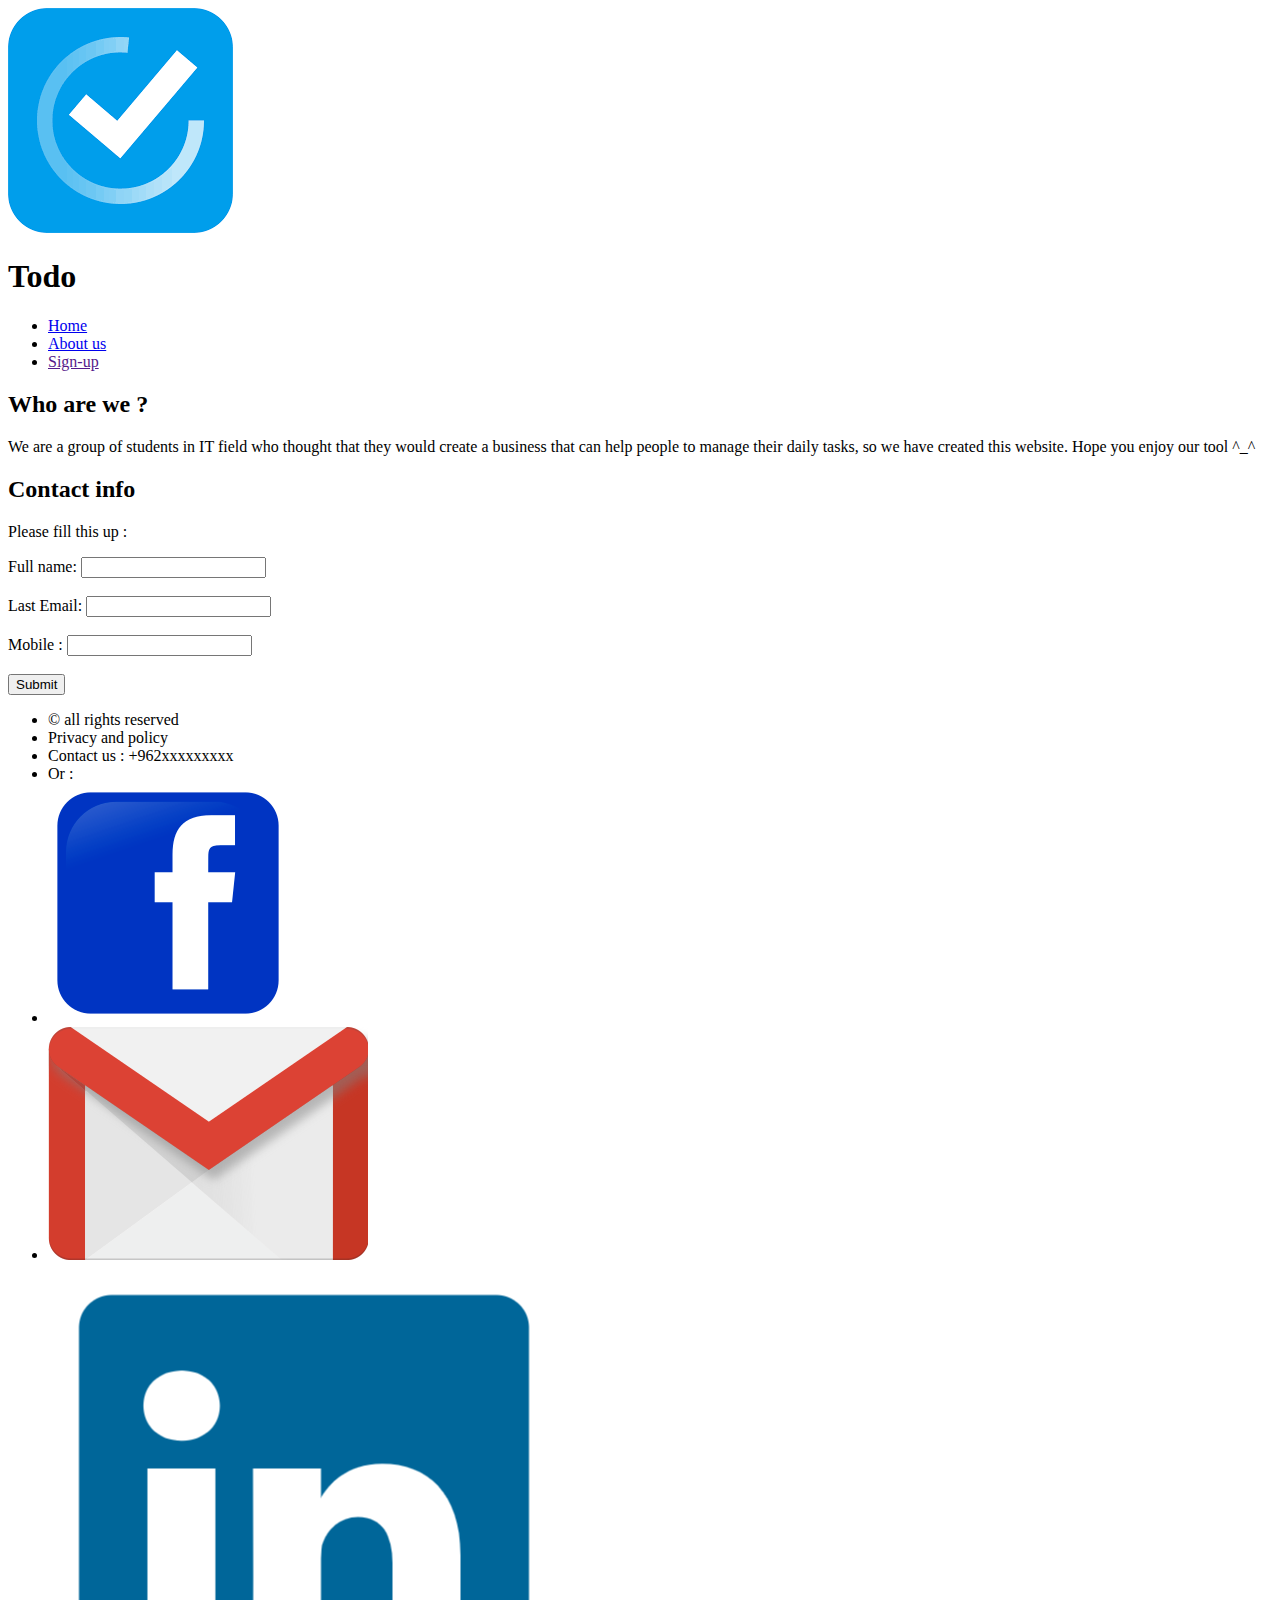
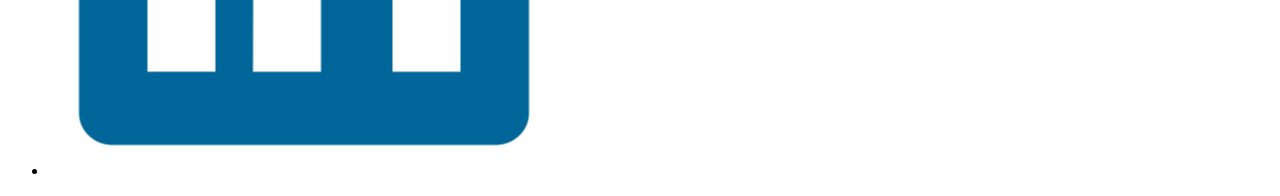
==== about.html @ 4109e919 "created todo website in html" ====
<!DOCTYPE html>
<html lang="en">
<head>
    <meta charset="UTF-8">
    <meta http-equiv="X-UA-Compatible" content="IE=edge">
    <meta name="viewport" content="width=device-width, initial-scale=1.0">
    <title>Todo - About us</title>
</head>
<body>
    <header>
        <img src = "assets/todol.png">
        <h1>Todo</h1>
        <section>
            <ul>
                <li><a href="index.html">Home </a></li>
                <li><a href="about.html">About us </a></li>
                <li><a href="">Sign-up</a></li>
            </ul>
        </section>
        </header>

        <section>
            <h2>Who are we ?</h2>
            <p>We are a group of students in IT field who thought that they would create a business  that can help people to manage their daily tasks, so we have created this website.
                Hope you enjoy our tool ^_^</p>
        </section>
        <section>
            <h2>Contact info</h2>
            <p>Please fill this up :</p>
            <form>
                <label>Full name:</label>
                <input type="text"><br><br>
                <label>Last Email:</label>
                <input type=""><br><br>
                <label>Mobile :</label>
                <input type=""><br><br>
                <button >Submit</button>
                
              </form>
        </section>
    
</body>

<footer>
    <section>
        <ul>
            <li> &copy; all rights reserved</li>
            <li>Privacy and policy</li>
            <li>Contact us : +962xxxxxxxxx</li>
            <li>Or :</li>
            <li><img src = "assets/facee.png"></li>
            <li><img src = "assets/gggggg.png"></li>
            <li><img src = "assets/liin.png"></li>
            
    
        </ul>
    </section>
    
    
    </footer>
</html>
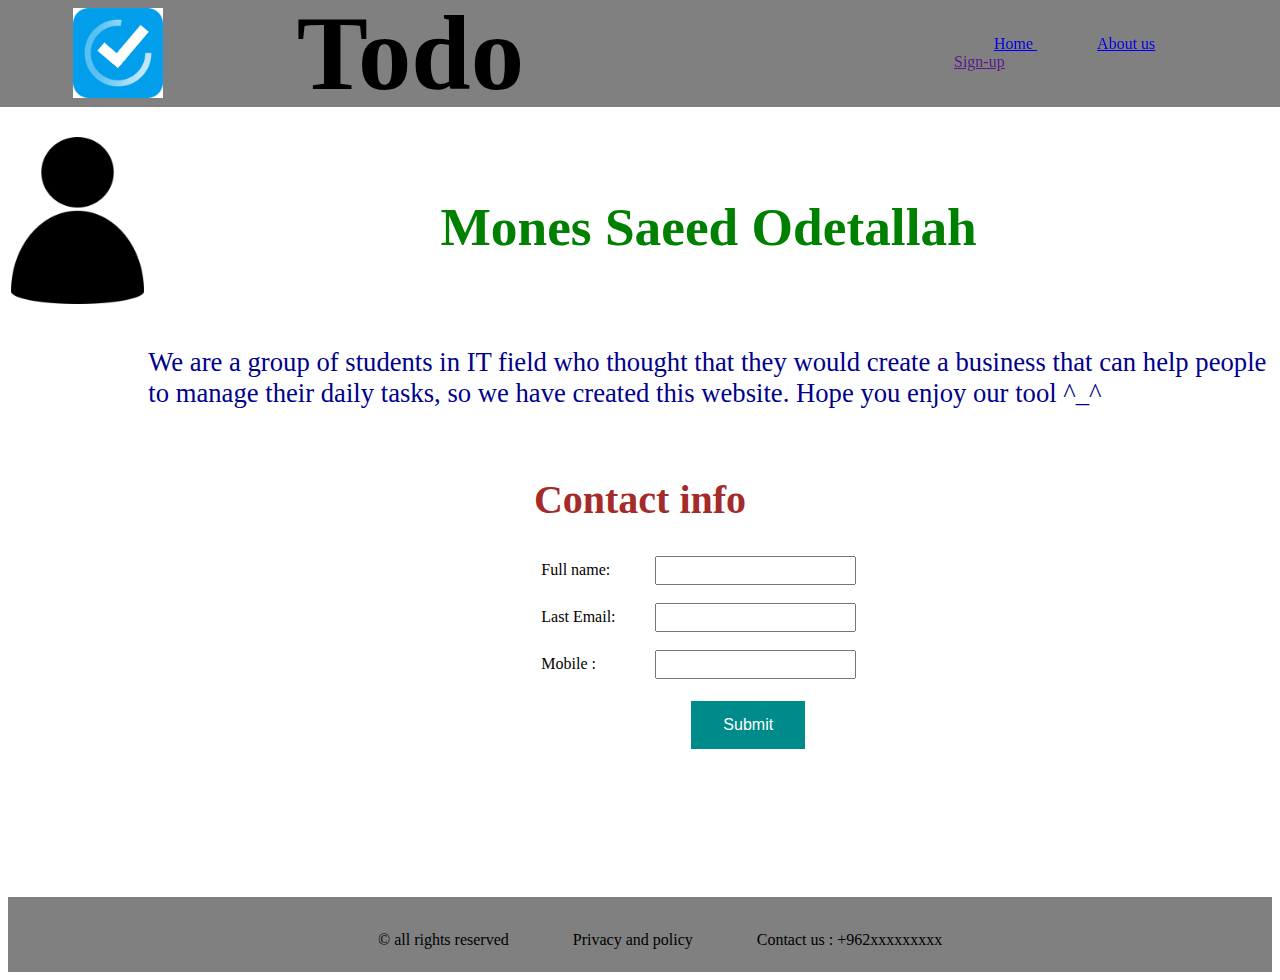
==== commit 7637ad9c: "styling" ====
--- a/about.html
+++ b/about.html
@@ -5,6 +5,7 @@
     <meta http-equiv="X-UA-Compatible" content="IE=edge">
     <meta name="viewport" content="width=device-width, initial-scale=1.0">
     <title>Todo - About us</title>
+    <link rel = "stylesheet" href = "style.css">
 </head>
 <body>
     <header>
@@ -18,44 +19,62 @@
             </ul>
         </section>
         </header>
+        <br><br><br>
+        <table class="center">
+            <tr>
+                <th> <img style ="width : 100pt; height :125pt;" src = "assets/person.png"></th>
+                <th style="color: green;">Mones Saeed Odetallah</th>
+            </tr>
+           
+            <tr>
+                <td></td>
+                <td><p style="color: darkblue;">We are a group of students in IT field who thought that they would create a business  that can help people to manage their daily tasks, so we have created this website.
+                    Hope you enjoy our tool ^_^</p></td>
+            </tr>
+            <tr>
+                
+                <td> </td>
+            </tr>
+    
+          
 
+            
+       
+        </table>
+   
         <section>
-            <h2>Who are we ?</h2>
-            <p>We are a group of students in IT field who thought that they would create a business  that can help people to manage their daily tasks, so we have created this website.
-                Hope you enjoy our tool ^_^</p>
-        </section>
-        <section>
-            <h2>Contact info</h2>
-            <p>Please fill this up :</p>
-            <form>
-                <label>Full name:</label>
+            <h2 style="font-size: 30;color: brown;">Contact info</h2>
+        
+            <form style="padding-left: 400pt;">
+                <label>Full name:     </label>
                 <input type="text"><br><br>
                 <label>Last Email:</label>
                 <input type=""><br><br>
                 <label>Mobile :</label>
                 <input type=""><br><br>
-                <button >Submit</button>
-                
+                <button class="button">Submit</button> 
               </form>
         </section>
     
 </body>
 
+<br><br><br><br><br><br><br><br>
 <footer>
-    <section>
-        <ul>
-            <li> &copy; all rights reserved</li>
-            <li>Privacy and policy</li>
-            <li>Contact us : +962xxxxxxxxx</li>
-            <li>Or :</li>
-            <li><img src = "assets/facee.png"></li>
-            <li><img src = "assets/gggggg.png"></li>
-            <li><img src = "assets/liin.png"></li>
-            
-    
-        </ul>
-    </section>
-    
-    
-    </footer>
-</html>+<section>
+    <ul>
+        <li style = "padding-left: 200pt;"> &copy; all rights reserved</li>
+        <li>Privacy and policy</li>
+        <li>Contact us : +962xxxxxxxxx</li>
+        <!-- <li>Or :</li> -->
+        <!-- <li><img src = "assets/facee.png"></li>
+        <li><img src = "assets/gggggg.png"></li>
+        <li><img src = "assets/liin.png"></li> -->
+        
+
+    </ul>
+</section>
+
+
+</footer>
+</html>
+
--- a/style.css
+++ b/style.css
@@ -0,0 +1,104 @@
+
+  header img {
+    height: 90px;
+    margin-left: 40px;
+    
+}
+body {
+     
+    margin-top: 80px;
+    
+}
+
+header {
+    background-color: grey;
+    position: fixed;
+    top: 0;
+    left: 0;
+    right: 0;
+    height: 40px;
+    display: flex;
+    align-items: center;
+    padding: 25pt;
+}
+
+header * {
+    display: inline;
+}
+
+header li {
+    margin: 30px;
+    align-items: center;
+}
+
+
+h1{text-align: center; font-size: 80pt; padding-right: 300pt;padding-left: 100pt;}
+h2{text-align: center; font-size: 40pt;}
+h2{text-align: center; font-size: 30pt;}
+.center {
+    margin-left: auto;
+    margin-right: auto;
+    font-size: 40pt;
+  }
+
+  .rectangle {
+    height: 50px;
+    width: 100px;
+    background-color: red;
+  }
+  .rectangle1 {
+    height: 50px;
+    width: 100px;
+    background-color: green;
+  }
+
+  footer {
+    background-color: grey;
+    top: 0;
+    left: 0;
+    right: 0;
+    height: 7.5px;
+ 
+    align-items: center;
+    /* box-shadow: 0 0 25px 0 black; */
+    padding: 25pt;
+}
+
+footer * {
+    display: inline;
+}
+
+footer li {
+    margin: 30px;
+    align-items: center;
+}
+p{
+font-size: 20pt;
+
+}
+
+
+div1 {
+    margin-bottom: 10px;
+  }
+  label {
+    display: inline-block;
+    width: 110px;
+
+  }
+  input {
+    padding: 5px 10px;
+  } 
+  .button {
+    background-color:darkcyan;
+    border: none;
+    color: white;
+    padding: 15px 32px;
+    text-align: center;
+    text-decoration: none;
+    display: inline-block;
+    font-size: 16px;
+    margin: 4px 2px;
+    cursor: pointer;
+    margin-left: 150px;
+  }